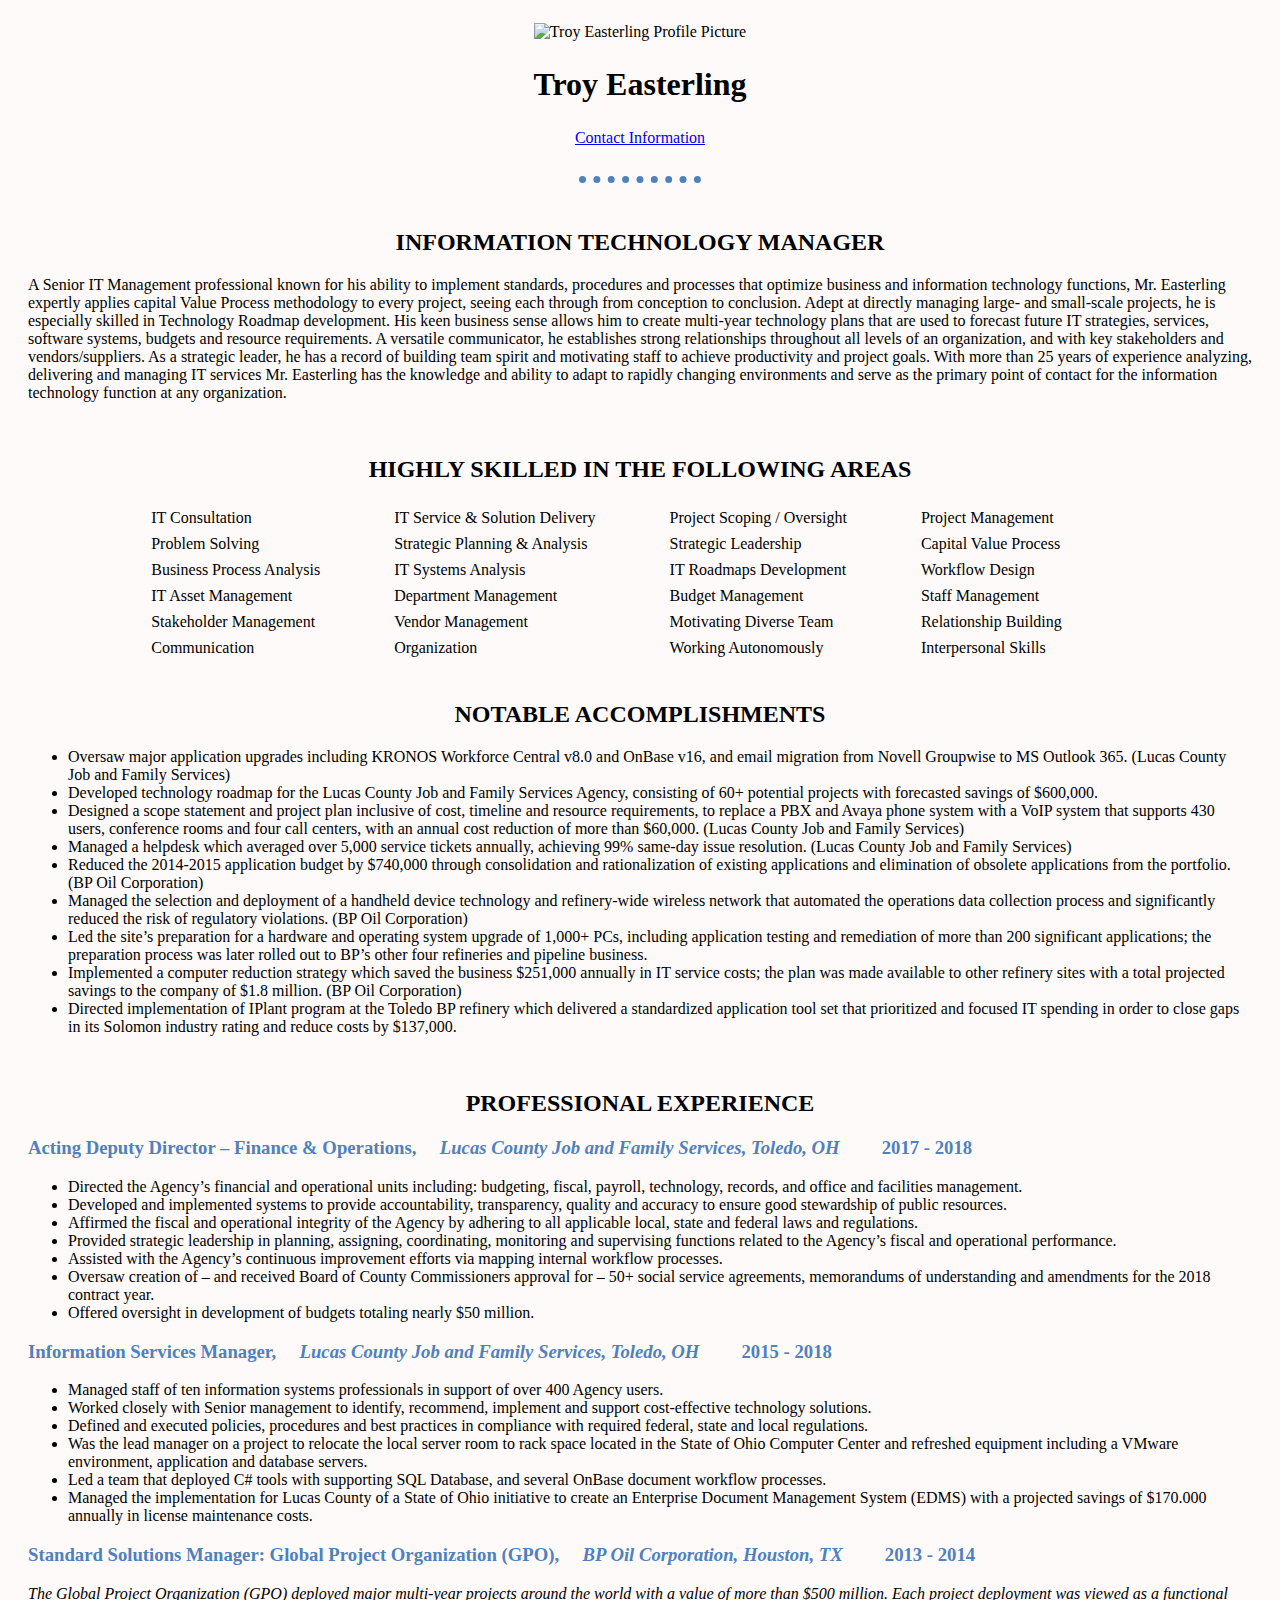
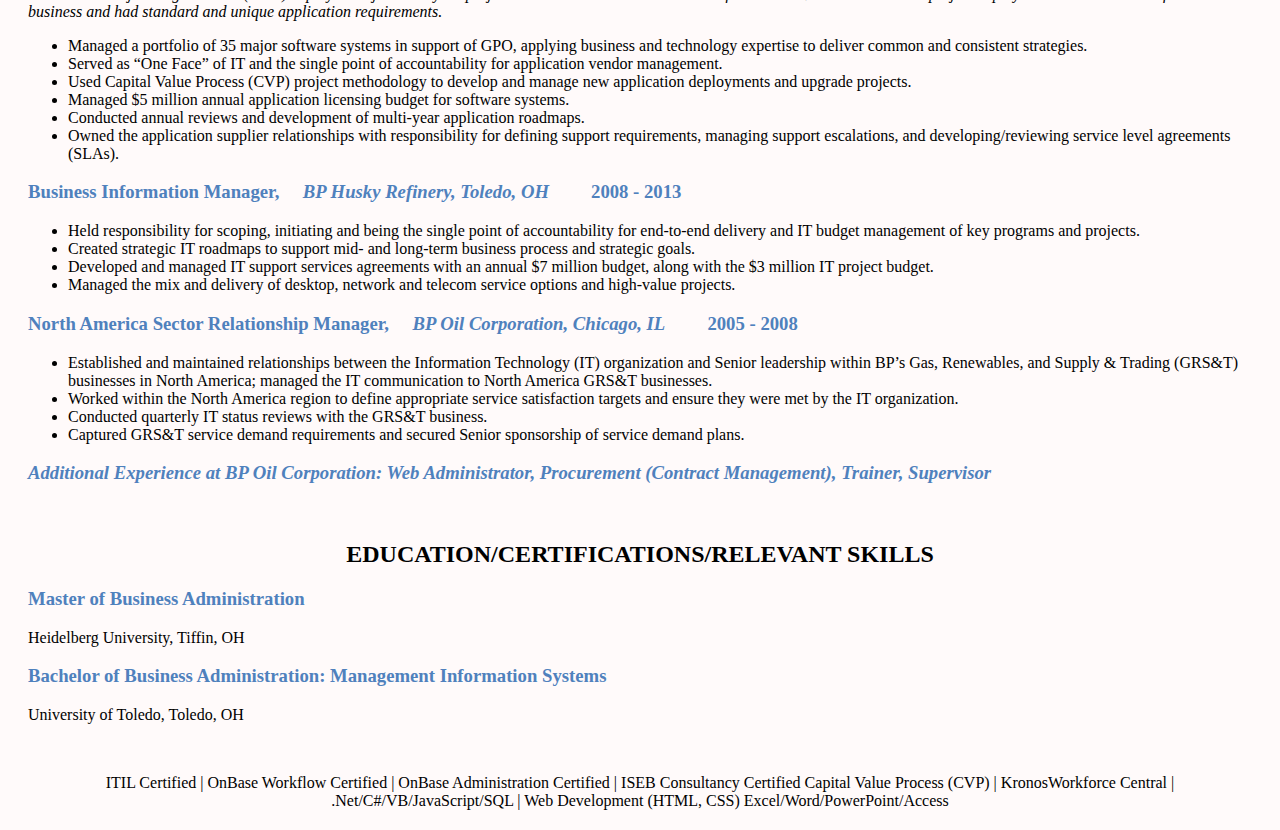
==== resume.html @ ac2dd942 "Added initial website files" ====
<!DOCTYPE html>
<html lang="en" dir="ltr">

<head>
  <meta charset="utf-8">
  <title>Troy Easterling's Personal Site</title>
  <link rel="stylesheet" href="css/styleResume.css">
</head>

<body>
  <div class="div-MainPage">
    <center>
      <table>
        <tr>
          <td>
            <center><img src="Images/CartoonImageV2.png" alt="Troy Easterling Profile Picture"></center>
          </td>
        </tr>
        <tr>
          <td>
            <center>
              <h1>Troy Easterling</h1>
            </center>
          </td>
        </tr>
        <tr>
          <td>
            <center><a href="contactInfo.html">Contact Information</a></center>
          </td>
        </tr>
      </table>
    </center>
    <br>
    <hr>
    <br>
    <center>
      <h2>INFORMATION TECHNOLOGY MANAGER</h2>
    </center>
    <p>A Senior IT Management professional known for his ability to implement standards, procedures and processes that optimize business and information technology functions, Mr. Easterling expertly applies capital Value Process methodology to every
      project, seeing each through from conception to conclusion. Adept at directly managing large- and small-scale projects, he is especially skilled in Technology Roadmap development. His keen business sense allows him to create multi-year
      technology
      plans that are used to forecast future IT strategies, services, software systems, budgets and resource requirements. A versatile communicator, he establishes strong relationships throughout all levels of an organization, and with key
      stakeholders
      and vendors/suppliers. As a strategic leader, he has a record of building team spirit and motivating staff to achieve productivity and project goals. With more than 25 years of experience analyzing, delivering and managing IT services Mr.
      Easterling has the knowledge and ability to adapt to rapidly changing environments and serve as the primary point of contact for the information technology function at any organization.</p>
    <br>

    <center>
      <h2>HIGHLY SKILLED IN THE FOLLOWING AREAS</h2>
    </center>
    <center>
      <table cellspacing="5">
        <tr>
          <td>IT Consultation</td>
          <td><img class="imgStar3" src="Images/3star.png"></td>
          <td>IT Service & Solution Delivery</td>
          <td><img class="imgStar4" src="Images/4star.png"></td>
          <td>Project Scoping / Oversight</td>
          <td><img class="imgStar4" src="Images/4star.png"></td>
          <td>Project Management</td>
          <td><img class="imgStar3" src="Images/3star.png"></td>
        </tr>
        <tr>
          <td>Problem Solving</td>
          <td><img class="imgStar4" src="Images/4star.png"></td>
          <td>Strategic Planning & Analysis</td>
          <td><img class="imgStar4" src="Images/4star.png"></td>
          <td>Strategic Leadership</td>
          <td><img class="imgStar4" src="Images/4star.png"></td>
          <td>Capital Value Process</td>
          <td><img class="imgStar4" src="Images/4star.png"></td>
        </tr>
        <tr>
          <td>Business Process Analysis</td>
          <td><img class="imgStar4" src="Images/4star.png"></td>
          <td>IT Systems Analysis</td>
          <td><img class="imgStar3" src="Images/3star.png"></td>
          <td>IT Roadmaps Development</td>
          <td><img class="imgStar4" src="Images/4star.png"></td>
          <td>Workflow Design</td>
          <td><img class="imgStar4" src="Images/4star.png"></td>
        </tr>
        <tr>
          <td>IT Asset Management</td>
          <td><img class="imgStar4" src="Images/4star.png"></td>
          <td>Department Management</td>
          <td><img class="imgStar4" src="Images/4star.png"></td>
          <td>Budget Management</td>
          <td><img class="imgStar3" src="Images/3star.png"></td>
          <td>Staff Management</td>
          <td><img class="imgStar4" src="Images/4star.png"></td>
        </tr>
        <tr>
          <td>Stakeholder Management</td>
          <td><img class="imgStar4" src="Images/4star.png"></td>
          <td>Vendor Management</td>
          <td><img class="imgStar3" src="Images/3star.png"></td>
          <td>Motivating Diverse Team</td>
          <td><img class="imgStar4" src="Images/4star.png"></td>
          <td>Relationship Building</td>
          <td><img class="imgStar4" src="Images/4star.png"></td>
        </tr>
        <tr>
          <td>Communication</td>
          <td><img class="imgStar4" src="Images/4star.png"></td>
          <td>Organization</td>
          <td><img class="imgStar4" src="Images/4star.png"></td>
          <td>Working Autonomously</td>
          <td><img class="imgStar4" src="Images/4star.png"></td>
          <td>Interpersonal Skills</td>
          <td><img class="imgStar4" src="Images/4star.png"></td>
        </tr>
      </table>
    </center>
    <br>

    <center>
      <h2>NOTABLE ACCOMPLISHMENTS</h2>
    </center>
    <ul>
      <li> Oversaw major application upgrades including KRONOS Workforce Central v8.0 and OnBase v16, and email migration from Novell Groupwise to MS Outlook 365. (Lucas County Job and Family Services)</li>
      <li> Developed technology roadmap for the Lucas County Job and Family Services Agency, consisting of 60+ potential projects with forecasted savings of $600,000.</li>
      <li> Designed a scope statement and project plan inclusive of cost, timeline and resource requirements, to replace a PBX and Avaya phone system with a VoIP system that supports 430 users, conference rooms and four call centers, with an annual
        cost reduction of more than $60,000. (Lucas County Job and Family Services)</li>
      <li> Managed a helpdesk which averaged over 5,000 service tickets annually, achieving 99% same-day issue resolution. (Lucas County Job and Family Services)</li>
      <li> Reduced the 2014-2015 application budget by $740,000 through consolidation and rationalization of existing applications and elimination of obsolete applications from the portfolio. (BP Oil Corporation)</li>
      <li> Managed the selection and deployment of a handheld device technology and refinery-wide wireless network that automated the operations data collection process and significantly reduced the risk of regulatory violations. (BP Oil Corporation)
      </li>
      <li> Led the site’s preparation for a hardware and operating system upgrade of 1,000+ PCs, including application testing and remediation of more than 200 significant applications; the preparation process was later rolled out to BP’s other four
        refineries and pipeline business.</li>
      <li> Implemented a computer reduction strategy which saved the business $251,000 annually in IT service costs; the plan was made available to other refinery sites with a total projected savings to the company of $1.8 million. (BP Oil
        Corporation)
      </li>
      <li> Directed implementation of IPlant program at the Toledo BP refinery which delivered a standardized application tool set that prioritized and focused IT spending in order to close gaps in its Solomon industry rating and reduce costs by
        $137,000.</li>
    </ul>
    <br>
    <center>
      <h2>PROFESSIONAL EXPERIENCE</h2>
    </center>

    <h3><strong>Acting Deputy Director – Finance & Operations,</strong> &nbsp; &nbsp; <em>Lucas County Job and Family Services, Toledo, OH</em> &nbsp; &nbsp; &nbsp; &nbsp; 2017 - 2018</h3>
    <ul>
      <li> Directed the Agency’s financial and operational units including: budgeting, fiscal, payroll, technology, records, and office and facilities management.</li>
      <li> Developed and implemented systems to provide accountability, transparency, quality and accuracy to ensure good stewardship of public resources.</li>
      <li> Affirmed the fiscal and operational integrity of the Agency by adhering to all applicable local, state and federal laws and regulations.</li>
      <li> Provided strategic leadership in planning, assigning, coordinating, monitoring and supervising functions related to the Agency’s fiscal and operational performance.</li>
      <li> Assisted with the Agency’s continuous improvement efforts via mapping internal workflow processes.</li>
      <li> Oversaw creation of – and received Board of County Commissioners approval for – 50+ social service agreements, memorandums of understanding and amendments for the 2018 contract year.</li>
      <li> Offered oversight in development of budgets totaling nearly $50 million.</li>
    </ul>

    <h3><strong>Information Services Manager,</strong> &nbsp; &nbsp; <em> Lucas County Job and Family Services, Toledo, OH</em> &nbsp; &nbsp; &nbsp; &nbsp; 2015 - 2018</h3>
    <ul>
      <li> Managed staff of ten information systems professionals in support of over 400 Agency users.</li>
      <li> Worked closely with Senior management to identify, recommend, implement and support cost-effective technology solutions.</li>
      <li> Defined and executed policies, procedures and best practices in compliance with required federal, state and local regulations.</li>
      <li> Was the lead manager on a project to relocate the local server room to rack space located in the State of Ohio Computer Center and refreshed equipment including a VMware environment, application and database servers.</li>
      <li> Led a team that deployed C# tools with supporting SQL Database, and several OnBase document workflow processes.</li>
      <li> Managed the implementation for Lucas County of a State of Ohio initiative to create an Enterprise Document Management System (EDMS) with a projected savings of $170.000 annually in license maintenance costs.</li>
    </ul>

    <h3><strong>Standard Solutions Manager: Global Project Organization (GPO),</strong> &nbsp; &nbsp; <em>BP Oil Corporation, Houston, TX</em> &nbsp; &nbsp; &nbsp; &nbsp; 2013 - 2014</h3>
    <p><em>The Global Project Organization (GPO) deployed major multi-year projects around the world with a value of more than $500 million. Each project deployment was viewed as a functional business and had standard and unique application
        requirements.</em></p>
    <ul>
      <li> Managed a portfolio of 35 major software systems in support of GPO, applying business and technology expertise to deliver common and consistent strategies.</li>
      <li> Served as “One Face” of IT and the single point of accountability for application vendor management.</li>
      <li> Used Capital Value Process (CVP) project methodology to develop and manage new application deployments and upgrade projects.</li>
      <li> Managed $5 million annual application licensing budget for software systems.</li>
      <li> Conducted annual reviews and development of multi-year application roadmaps.</li>
      <li> Owned the application supplier relationships with responsibility for defining support requirements, managing support escalations, and developing/reviewing service level agreements (SLAs).</li>
    </ul>

    <h3><strong>Business Information Manager,</strong> &nbsp; &nbsp; <em>BP Husky Refinery, Toledo, OH</em> &nbsp; &nbsp; &nbsp; &nbsp; 2008 - 2013</h3>
    <ul>
      <li> Held responsibility for scoping, initiating and being the single point of accountability for end-to-end delivery and IT budget management of key programs and projects.</li>
      <li> Created strategic IT roadmaps to support mid- and long-term business process and strategic goals.</li>
      <li> Developed and managed IT support services agreements with an annual $7 million budget, along with the $3 million IT project budget.</li>
      <li> Managed the mix and delivery of desktop, network and telecom service options and high-value projects.</li>
    </ul>

    <h3><strong>North America Sector Relationship Manager,</strong> &nbsp; &nbsp; <em>BP Oil Corporation, Chicago, IL</em> &nbsp; &nbsp; &nbsp; &nbsp; 2005 - 2008</h3>
    <ul>
      <li> Established and maintained relationships between the Information Technology (IT) organization and Senior leadership within BP’s Gas, Renewables, and Supply & Trading (GRS&T) businesses in North America; managed the IT communication to
        North
        America GRS&T businesses.</li>
      <li> Worked within the North America region to define appropriate service satisfaction targets and ensure they were met by the IT organization.</li>
      <li> Conducted quarterly IT status reviews with the GRS&T business.</li>
      <li> Captured GRS&T service demand requirements and secured Senior sponsorship of service demand plans.</li>
    </ul>

    <h3><strong><em>Additional Experience at BP Oil Corporation: Web Administrator, Procurement (Contract Management), Trainer, Supervisor</em></strong></h3>

    <br>
    <center>
      <h2>EDUCATION/CERTIFICATIONS/RELEVANT SKILLS</h2>
    </center>

    <h3><strong>Master of Business Administration</strong></h3>
    <p>Heidelberg University, Tiffin, OH</p>

    <h3><strong>Bachelor of Business Administration: Management Information Systems</strong></h3>
    <p>University of Toledo, Toledo, OH</p>
    <br>
    <center>
      <p>ITIL Certified | OnBase Workflow Certified | OnBase Administration Certified | ISEB Consultancy Certified
        Capital Value Process (CVP) | KronosWorkforce Central | .Net/C#/VB/JavaScript/SQL | Web Development (HTML, CSS) Excel/Word/PowerPoint/Access
      </p>
    </center>
  </div>
</body>

</html>
---- css/styleResume.css ----
/************************TAG SELETORS ******************************/

body {
  background-color: #fffafa;
}

button {
  margin-left: 7em;
}

form {
  /* Form outline */
  width: 50%;
  padding: 1em;
  border: 1px solid #CCC;
  border-radius: 1em;
}

form li+li {
  margin-top: 1em;
}

h3 {
  color: #4f81bd;
}

hr {
  border-color: #4f81bd;
  border-style: dotted none none;
  border-width: 7px;
  width: 10%;
}

img {
  height: 150px;
  width: 150px;
}

input,
textarea {
  /* To make sure that all text fields have the same font settings by default, textareas have a monospace font */
  font: 1em sans-serif;
  /*Uniform text field borders */
  width: 300px;
  box-sizing: border-box;
  /* Match form field borders */
  border: 1px solid #999;
}

input-focus,
textarea-focus {
  /* additional highlight for focused elements */
  border-color: #000;
}

label {
  /* Uniform sixe and alignment */
  display: inline-block;
  width: 90px;
  text-align: right;
}

textarea {
  /* Align multiline text fields with their labels */
  vertical-align: top;
  /*Provide space to type some text */
  height: 5em;
}


/***********************CLASS SELETORS ******************************/
/*(Note: Applie the same style to a group of related elements)*/

.div-MainPage {
margin: 20px;
}


.button {
  /* Align buttons with the text fields */
  padding-left: 90px;
}

.imgStar3 {
  height: 15px;
  width: 44px;
}

.imgStar4 {
  height: 15px;
  width: 60px;
}

.tableList {
  list-style: none;
  padding: 0;
  margin: 0;
}


/***********************ID SELETORS******************************/
/*(Note: Applie to a specific style to a singal element on a page)*/















/*
<form action="mailto:troyeasterling@pobox.com" method="post" enctype="text/plain">
<ul>
  <li>
    <label for="name">Your Name:</label>
    <input type="text" id="name" name="user_name">
  </li>
  <li>
    <label for="mail">E-Mail:</label>
    <input type="email" id="mail" name="user_email">
  </li>
  <li>
    <label for="msg">Message:</label>
    <textarea id="msg" name="user-message">By default this field is fill with this text</textarea>
  </li>
  <br>
</ul>
<button type="submit" name="submit">Send Your Message</button>
</form>
*/
/*
<form action="mailto:troyeasterling@pobox.com" method="post" enctype="text/plain">
<label>Your Name:</label>
<input type="text" name="yourName" value="">
<br>
<label>E-Mail:</label>
<input type="email" name="yourEmail" value="">
<br>
<label>Message:</label>
<textarea name="yourMessage" rows="10" cols="30"></textarea>
<br>
<button type="submit">Send your message</button>
</form>
*/
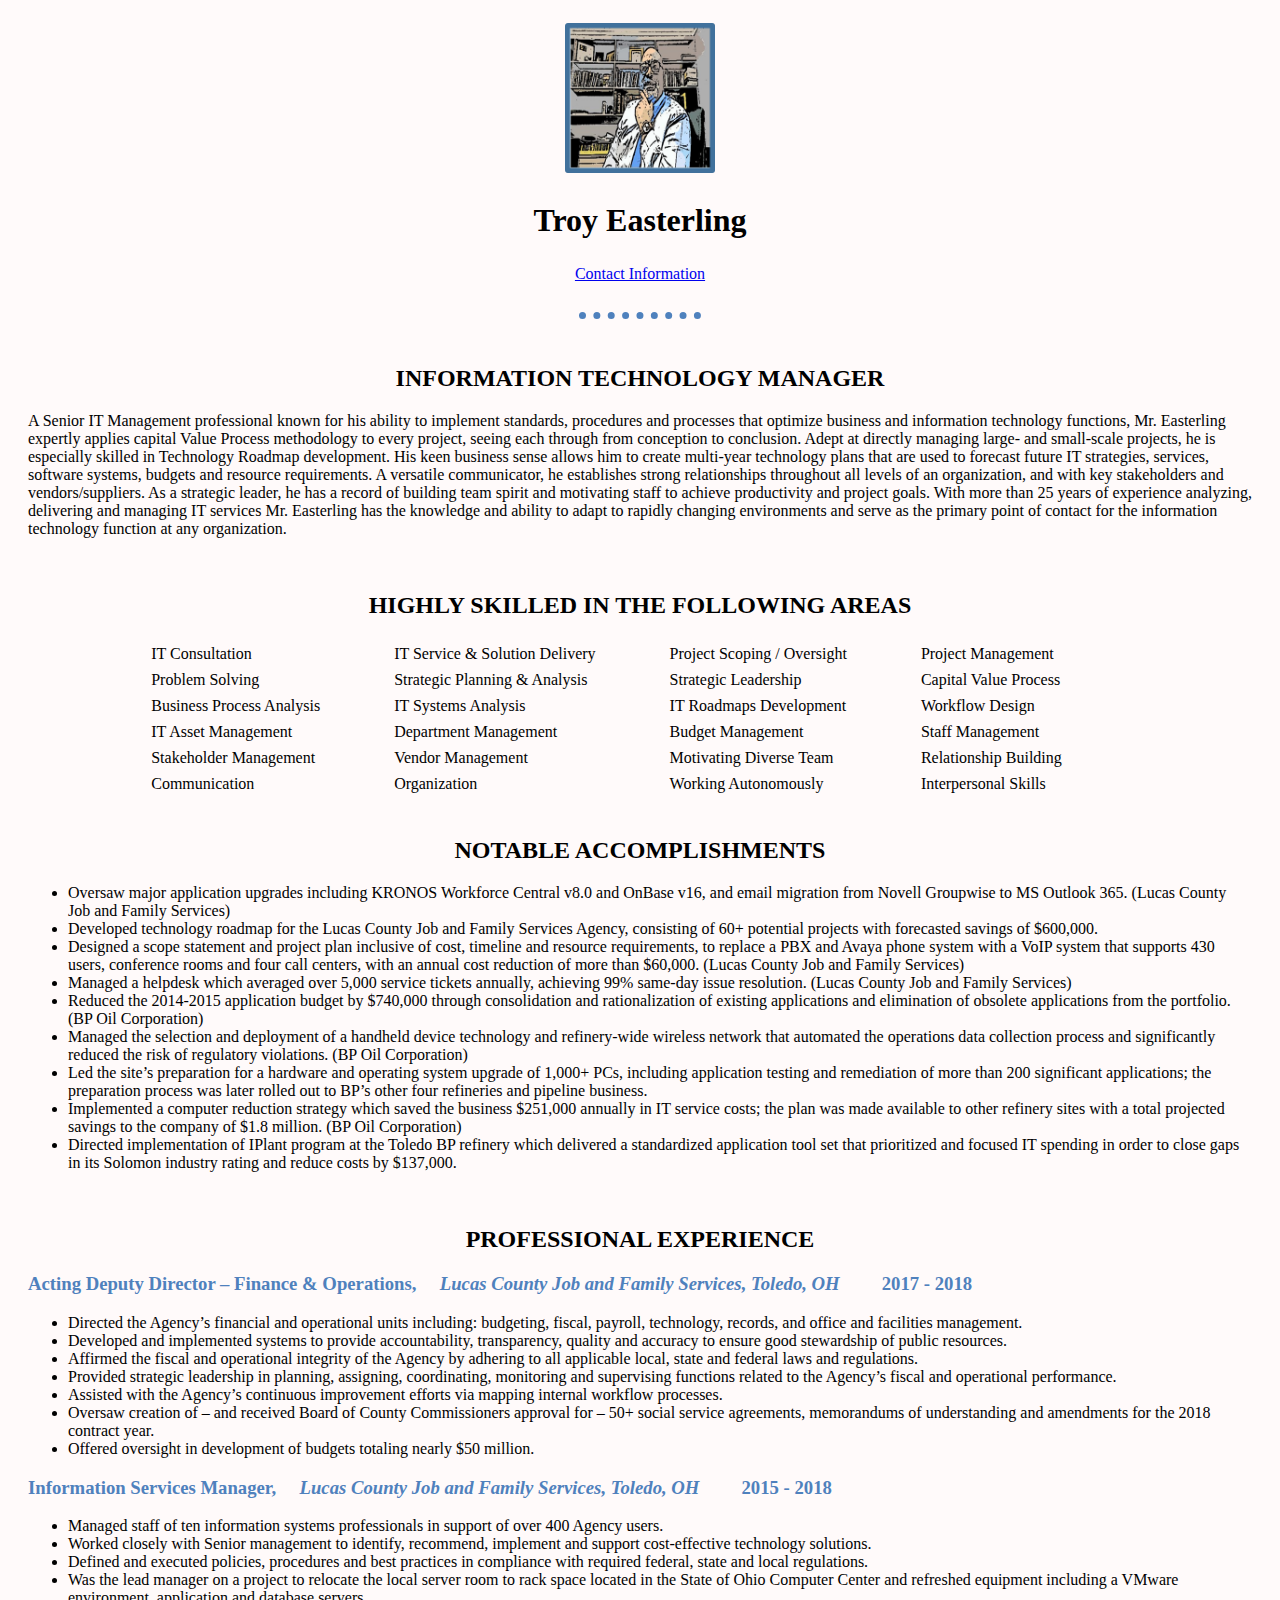
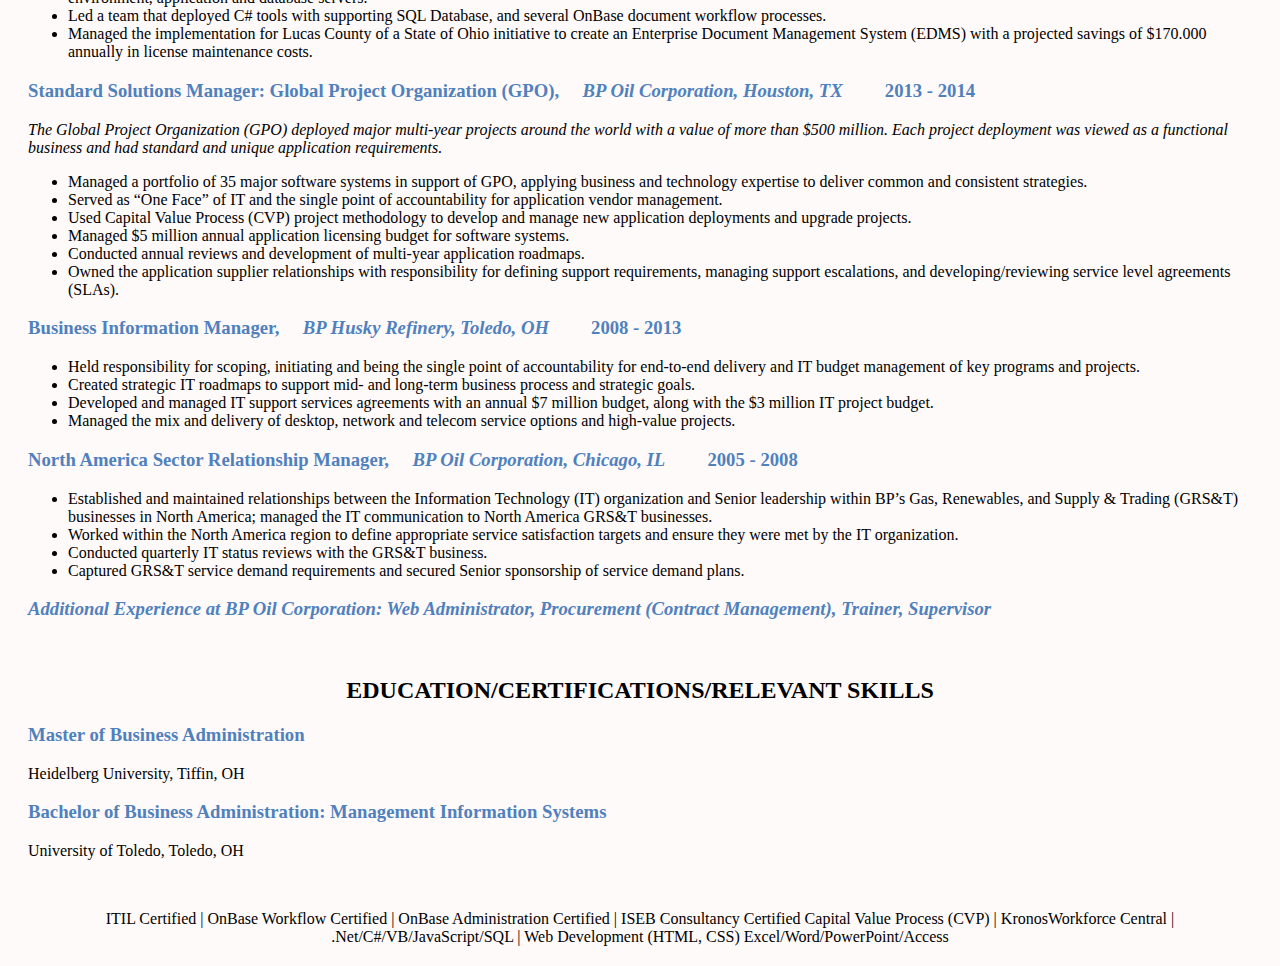
==== commit 266c5778: "Update resume.html" ====
--- a/resume.html
+++ b/resume.html
@@ -13,7 +13,7 @@
       <table>
         <tr>
           <td>
-            <center><img src="Images/CartoonImageV2.png" alt="Troy Easterling Profile Picture"></center>
+            <center><img src="images/CartoonImageV2.png" alt="Troy Easterling Profile Picture"></center>
           </td>
         </tr>
         <tr>
